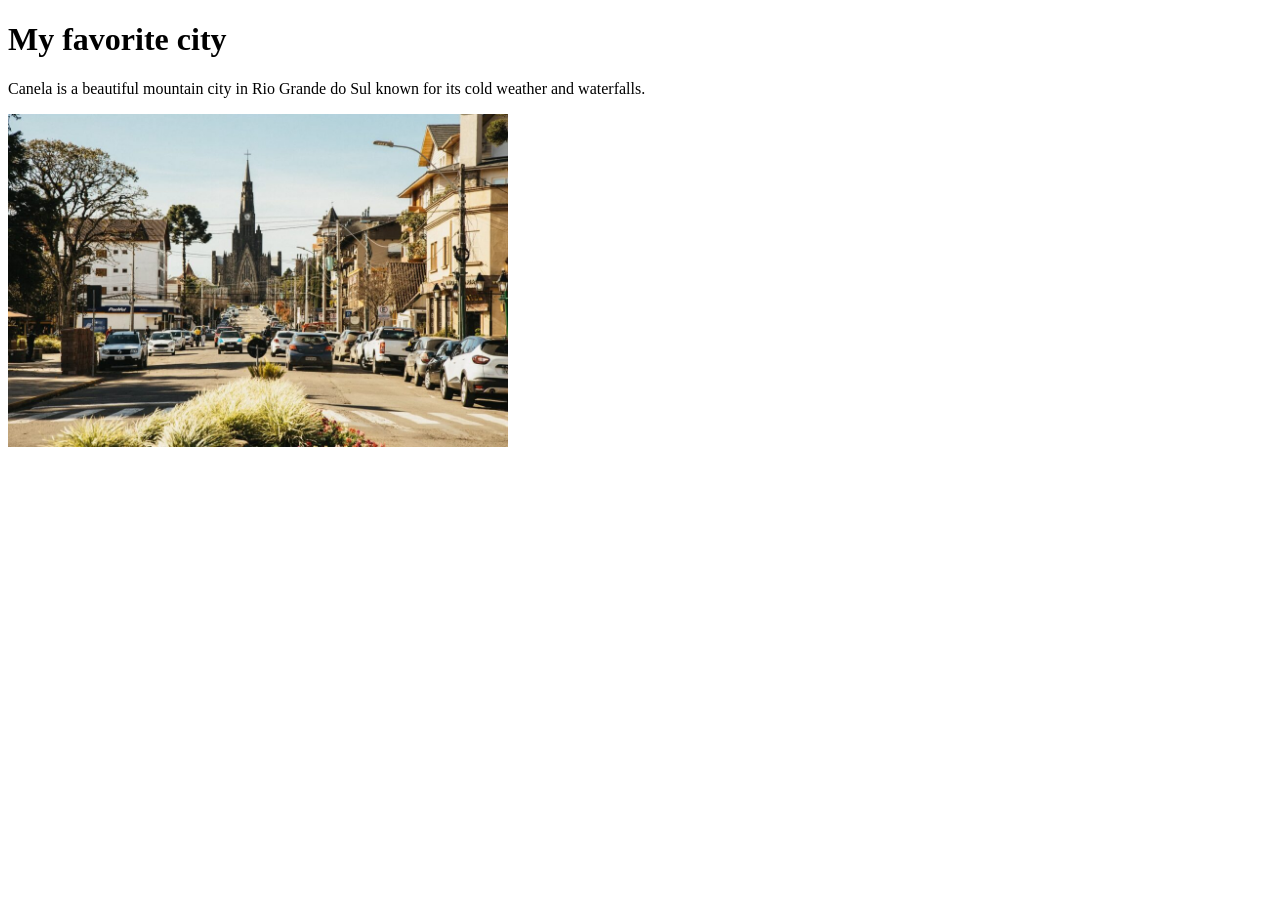
==== week01/favorite-city.html @ 78a41070 "add fav vity html" ====
<!DOCTYPE html>
<html lang="en">

<head>
    <meta charset="UTF-8">
    <meta name="viewport" content="width=device-width, initial-scale=1.0">
    <title>My favorite city</title>
</head>


<body>
    <h1>My favorite city</h1>
    <p>Canela is a beautiful mountain city in Rio Grande do Sul
        known for its cold weather and waterfalls.</p>
    <img src="images/Rua-Felisberto-Soares-1024x682.jpg" alt="main tourist attraction" width="500">
</body>

</html>
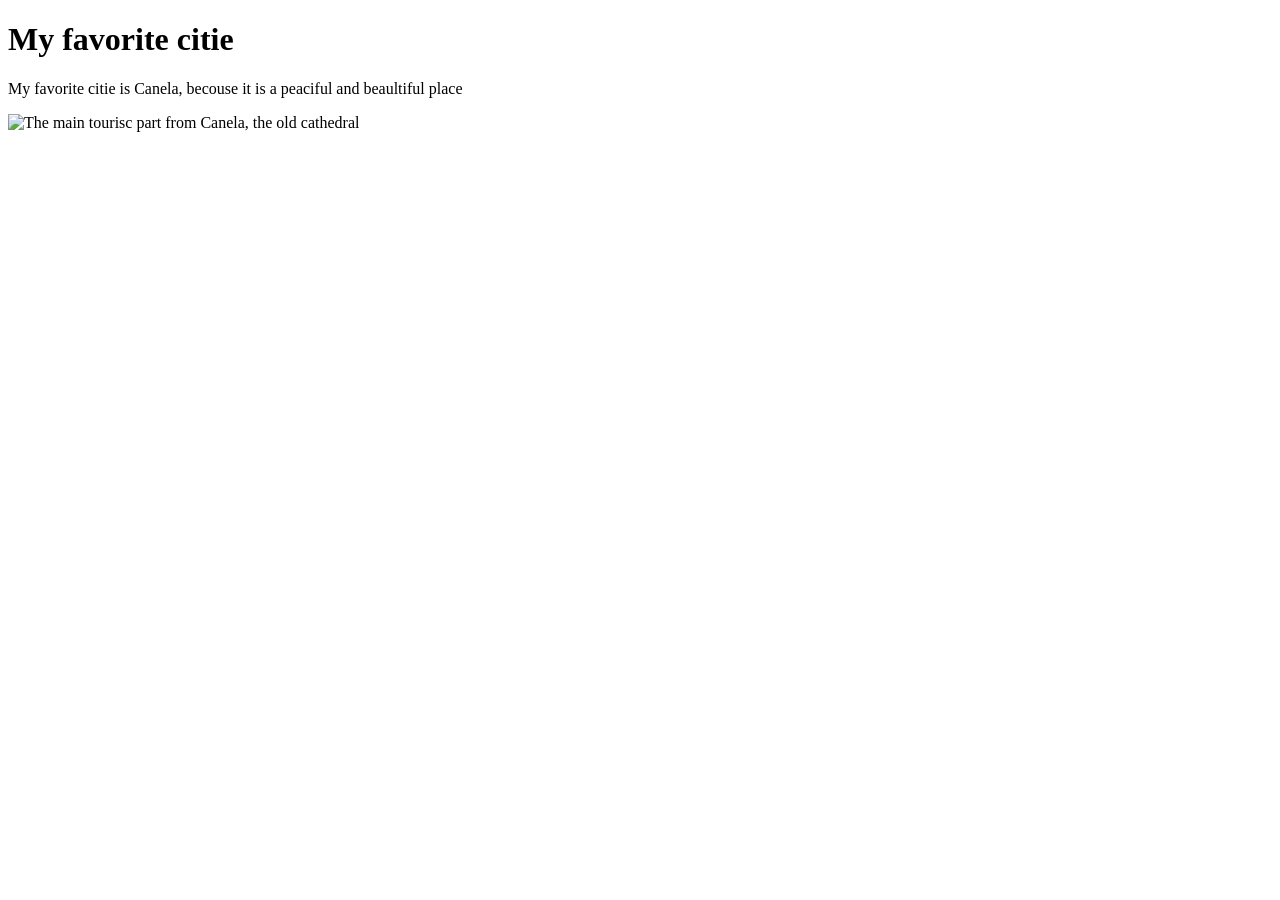
==== commit f49d0b0a: "my favorite city" ====
--- a/week01/favorite-city.html
+++ b/week01/favorite-city.html
@@ -4,15 +4,15 @@
 <head>
     <meta charset="UTF-8">
     <meta name="viewport" content="width=device-width, initial-scale=1.0">
-    <title>My favorite city</title>
+    <title>My favorite citie</title>
 </head>
 
-
 <body>
-    <h1>My favorite city</h1>
-    <p>Canela is a beautiful mountain city in Rio Grande do Sul
-        known for its cold weather and waterfalls.</p>
-    <img src="images/Rua-Felisberto-Soares-1024x682.jpg" alt="main tourist attraction" width="500">
+    <h1>My favorite citie</h1>
+    <p>My favorite citie is Canela, becouse it is a peaciful and beaultiful place</p>
+    <img
+      src="https://upload.wikimedia.org/wikipedia/commons/thumb/a/a7/Catedral_Nossa_Senhora_de_Lourdes.JPG/960px-Catedral_Nossa_Senhora_de_Lourdes.JPG?utm_source=en.wikipedia.org&utm_campaign=imageinfo&utm_content=thumbnail"
+      alt="The main tourisc part from Canela, the old cathedral">
 </body>
 
 </html>
